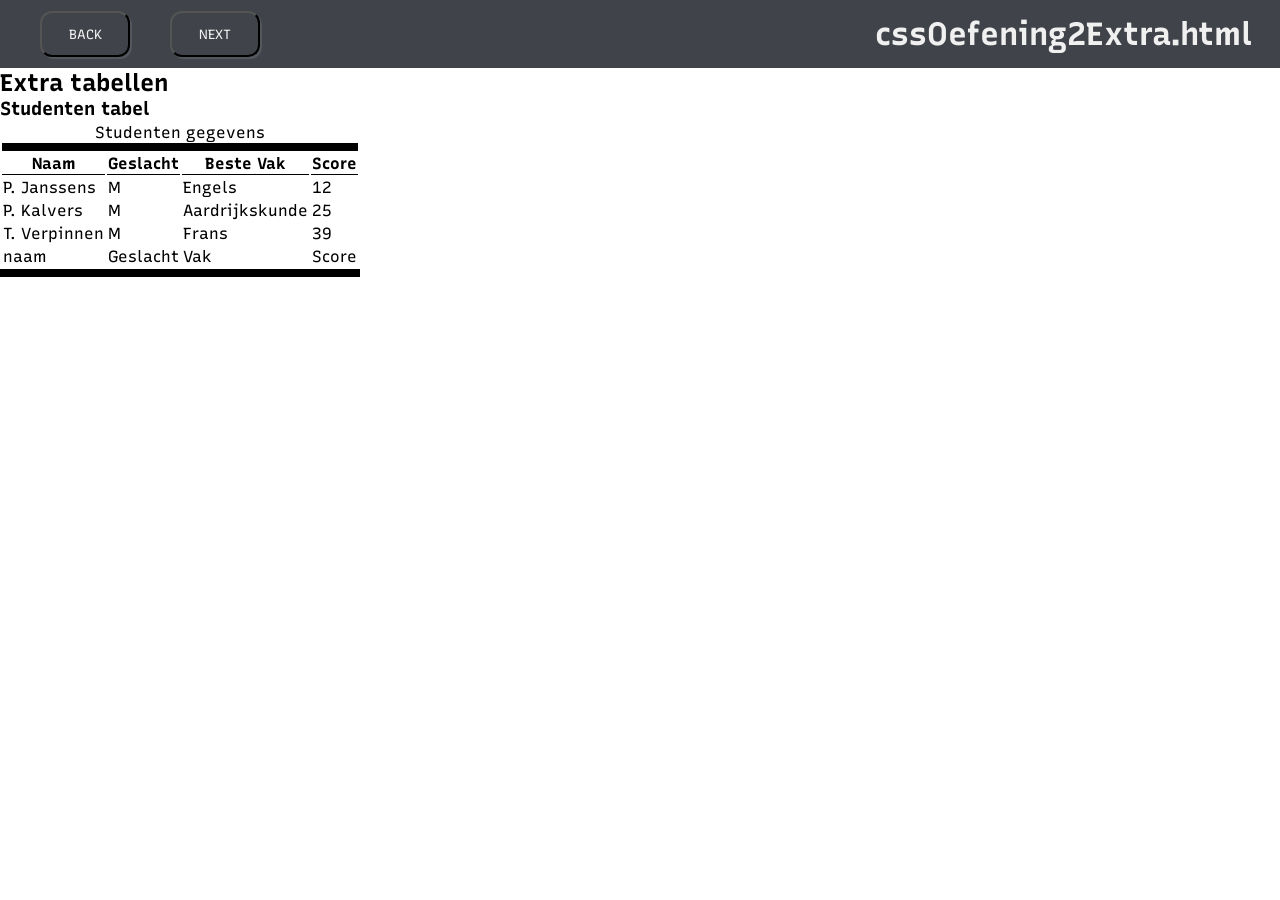
==== cssOefening2Extra.html @ b92eebaf "laptop 23052023 take 2" ====
<!DOCTYPE html>
<html lang="en">

	<head>
		<meta charset="UTF-8">
		<meta http-equiv="X-UA-Compatible" content="IE=edge">
		<meta name="viewport" content="width=device-width, initial-scale=1.0">

		<meta name="keywords" content="html, css, tutorial">
		<meta name="description" content="css exercise">
		<meta name="author" content="Jonathan Moermans">
		<meta name="copyright" content="Jonathan Moermans">

		<!-- CSS -->
		<link rel="stylesheet" href="cssOefening2Extra.css">

		<!-- favIcon -->
		<link rel="icon" type="image/x-icon" href="https://www.svgrepo.com/show/440310/two-square.svg">

		<title>cssOefening2Extra</title>
	</head>

	<body>
		<header>
			<nav>
				<ul>
					<li><a href="./cssOefening2.html"><button>BACK</button></a></li>
					<li><a href="./cssOefening3.html"><button>NEXT</button></a></li>
				</ul>
			</nav>
			<h1>cssOefening2Extra.html</h1>
		</header>

		<main>
			<h2>Extra tabellen</h2>
			<h3>Studenten tabel</h3>

			<table>
				<tr>
					<th colspan="4">Studenten gegevens</th>
				</tr>
				<tr>
					<td>Naam</td>
					<td>Geslacht</td>
					<td>Beste Vak</td>
					<td>Score</td>
				</tr>
				<tr>
					<td>P. Janssens</td>
					<td>M</td>
					<td>Engels</td>
					<td>12</td>
				</tr>

				<tr>
					<td>P. Kalvers</td>
					<td>M</td>
					<td>Aardrijkskunde</td>
					<td>25</td>
				</tr>

				<tr>
					<td>T. Verpinnen</td>
					<td>M</td>
					<td>Frans</td>
					<td>39</td>
				</tr>
				<tr>
					<td>naam</td>
					<td>Geslacht</td>
					<td>Vak</td>
					<td>Score</td>
				</tr>
			</table>

		</main>


	</body>

</html>
---- cssOefening2Extra.css ----
/* css voor de rest van de pagina */
@import url("https://fonts.googleapis.com/css2?family=Recursive&display=swap");

* {
  margin: 0;
  --blue: #008bff;
  --gray: #404349;
  --white: #f0f0f0;
  font-family: "Recursive", sans-serif;
}

header {
  display: flex;
  align-items: center;
  justify-content: space-between;
  background: var(--gray);
  color: var(--white);
  height: 68px;
}

header > h1 {
  padding-right: 28px;
}

ul {
  display: flex;
  justify-content: space-between;
  height: 100%;
  width: 100%;
}

li {
  list-style: none;
}

button {
  padding: 1em 2em;
  cursor: pointer;
  border: 2px solid (0, 0, 0, 0.6);
  border-radius: 12px;
  box-shadow: 2px 2px 0px #54575d;
  color: var(--white);
  background: var(--gray);
  animation: transform 1s;
}

a,
a:visited {
  text-decoration: none;
  color: inherit;
}

/* CSS van de opdracht */
table,
table tr th {
  border-bottom: 8px solid black;
}

th {
  font-weight: normal;
}

table tr:nth-child(2) td {
  font-weight: bold;
  border-bottom: 1px solid black;
  text-align: center;
}
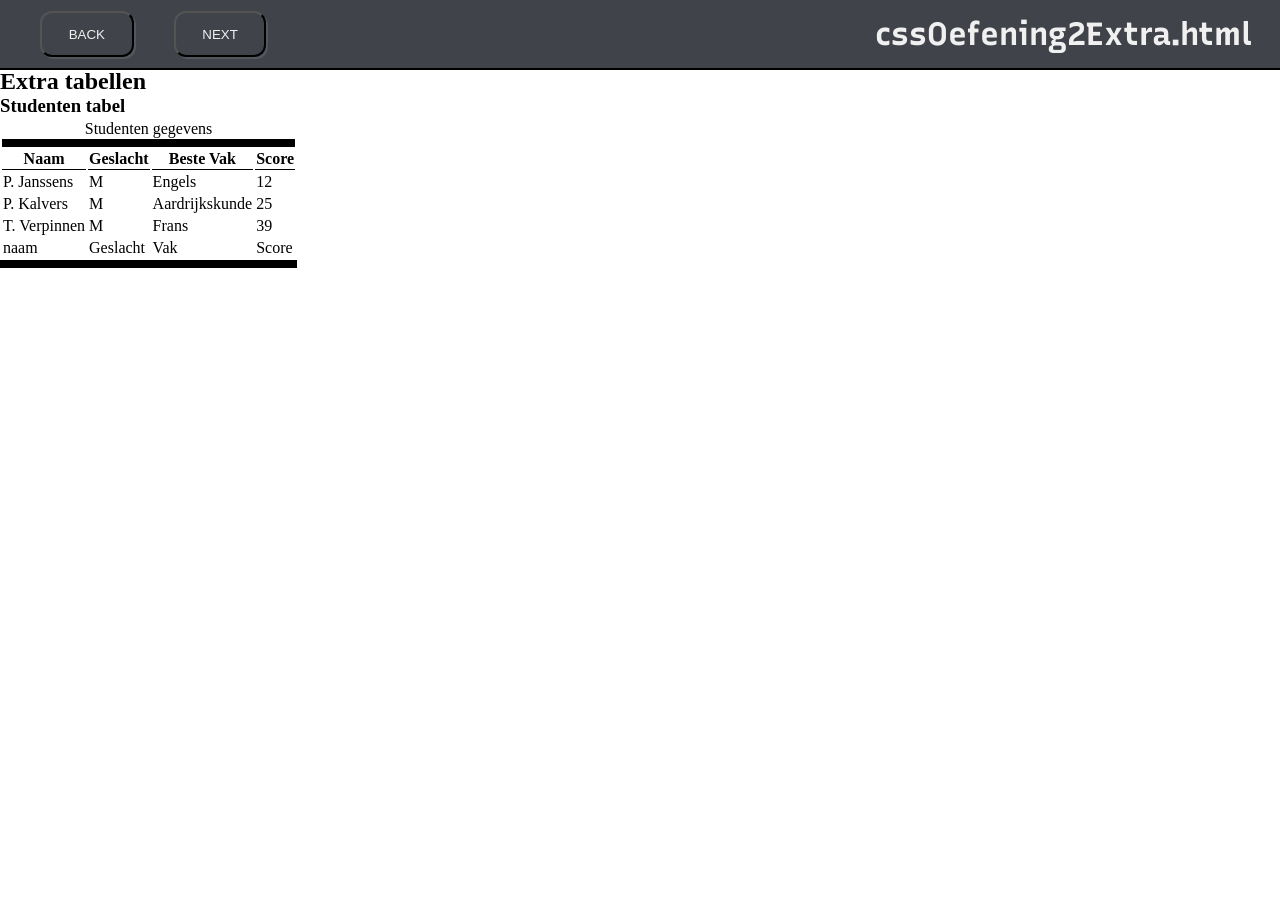
==== commit b18580a9: "backup laptop 24052023" ====
--- a/cssOefening2Extra.html
+++ b/cssOefening2Extra.html
@@ -13,6 +13,7 @@
 
 		<!-- CSS -->
 		<link rel="stylesheet" href="cssOefening2Extra.css">
+		<link rel="stylesheet" href="navbar.css">
 
 		<!-- favIcon -->
 		<link rel="icon" type="image/x-icon" href="https://www.svgrepo.com/show/440310/two-square.svg">
@@ -25,11 +26,12 @@
 			<nav>
 				<ul>
 					<li><a href="./cssOefening2.html"><button>BACK</button></a></li>
-					<li><a href="./cssOefening3.html"><button>NEXT</button></a></li>
+					<li><a href="./cssOefening3/cssOefening3.html"><button>NEXT</button></a></li>
 				</ul>
 			</nav>
 			<h1>cssOefening2Extra.html</h1>
 		</header>
+
 
 		<main>
 			<h2>Extra tabellen</h2>
--- a/cssOefening2Extra.css
+++ b/cssOefening2Extra.css
@@ -1,67 +1,18 @@
-/* css voor de rest van de pagina */
-@import url("https://fonts.googleapis.com/css2?family=Recursive&display=swap");
-
-* {
-  margin: 0;
-  --blue: #008bff;
-  --gray: #404349;
-  --white: #f0f0f0;
-  font-family: "Recursive", sans-serif;
-}
-
-header {
-  display: flex;
-  align-items: center;
-  justify-content: space-between;
-  background: var(--gray);
-  color: var(--white);
-  height: 68px;
-}
-
-header > h1 {
-  padding-right: 28px;
-}
-
-ul {
-  display: flex;
-  justify-content: space-between;
-  height: 100%;
-  width: 100%;
-}
-
-li {
-  list-style: none;
-}
-
-button {
-  padding: 1em 2em;
-  cursor: pointer;
-  border: 2px solid (0, 0, 0, 0.6);
-  border-radius: 12px;
-  box-shadow: 2px 2px 0px #54575d;
-  color: var(--white);
-  background: var(--gray);
-  animation: transform 1s;
-}
-
-a,
-a:visited {
-  text-decoration: none;
-  color: inherit;
-}
-
-/* CSS van de opdracht */
 table,
 table tr th {
-  border-bottom: 8px solid black;
+  border-bottom: 8px
+    solid black;
 }
 
 th {
   font-weight: normal;
 }
 
-table tr:nth-child(2) td {
+table
+  tr:nth-child(2)
+  td {
   font-weight: bold;
-  border-bottom: 1px solid black;
+  border-bottom: 1px
+    solid black;
   text-align: center;
 }
--- a/navbar.css
+++ b/navbar.css
@@ -0,0 +1,76 @@
+@import url("https://fonts.googleapis.com/css2?family=Recursive&display=swap");
+
+* {
+  margin: 0;
+  --blue: #008bff;
+  --gray: #404349;
+  --white: #f0f0f0;
+}
+
+main {
+  margin-top: 68px;
+}
+
+header:first-of-type {
+  position: fixed;
+  top: 0;
+  width: 100%;
+  display: flex;
+  align-items: center;
+  justify-content: space-between;
+  background: var(
+    --gray
+  );
+  color: var(
+    --white
+  );
+  height: 68px;
+  font-family: "Recursive",
+    sans-serif;
+  border-bottom: 2px
+    solid black;
+  margin-bottom: 68px;
+}
+
+header:first-of-type
+  > h1 {
+  padding-right: 28px;
+}
+
+header:first-of-type
+  ul {
+  display: flex;
+  justify-content: space-between;
+  height: 100%;
+  width: 100%;
+}
+
+header:first-of-type
+  ul
+  li {
+  list-style: none;
+}
+
+button {
+  padding: 1em 2em;
+  cursor: pointer;
+  border: 2px solid
+    (0, 0, 0, 0.6);
+  border-radius: 12px;
+  box-shadow: 2px
+    2px 0px #54575d;
+  color: var(
+    --white
+  );
+  background: var(
+    --gray
+  );
+  animation: transform
+    1s;
+}
+
+a,
+a:visited {
+  text-decoration: none;
+  color: inherit;
+}
